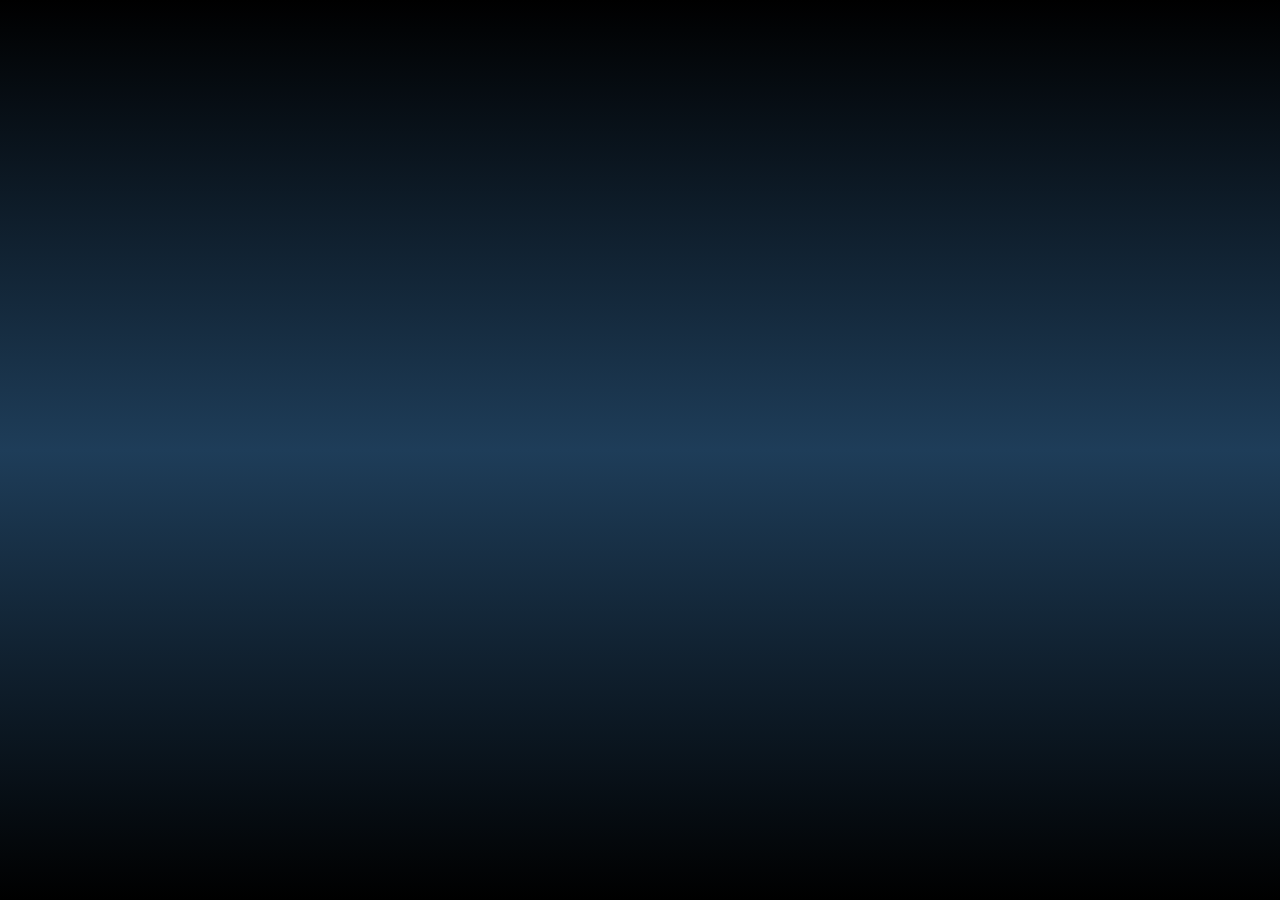
==== templates/create_post.html @ 66370d85 "second commit" ====
<!DOCTYPE html>
<html lang="en">
<head>
    <meta charset="UTF-8">
    <meta name="viewport" content="width=device-width, initial-scale=1.0">
    <title>Create Post | Blog</title>
    <link rel="stylesheet" href="/static/style.css">
</head>
<body>
    <a href="/logout" class="logout-button">Logout</a>

    <header>
        <h1>Create a New Post</h1>
    </header>

    <section class="create-post-form">
        <form action="/submit-post" method="post">
            <label for="title">Title:</label>
            <input type="text" id="title" name="title" required>
            
            <label for="post_content">Content:</label>
            <textarea id="post_content" name="post_content" rows="4" required></textarea>
            
            <button type="submit">Submit</button>
        </form>
    </section>

    <a href="/posts">Back to All Posts</a>

</body>
</html>
---- static/style.css ----
@import url('https://fonts.googleapis.com/css2?family=Quicksand:wght@300;400;500;600;700&display=swap');
*
{
  margin: 0;
  padding: 0;
  box-sizing: border-box;
  font-family: 'Quicksand', sans-serif;
}
body
{
  display: flex;
  justify-content: center;
  align-items: center;
  min-height: 100vh;
  background: #000;
}
section
{
  position: absolute;
  width: 100vw;
  height: 100vh;
  display: flex;
  justify-content: center;
  align-items: center;
  gap: 2px;
  flex-wrap: wrap;
  overflow: hidden;
}
section::before
{
  content: '';
  position: absolute;
  width: 100%;
  height: 100%;
  background: linear-gradient(#000,#1E3D59,#000);
  animation: animate 5s linear infinite;
}
@keyframes animate
{
  0%
  {
    transform: translateY(-100%);
  }
  100%
  {
    transform: translateY(100%);
  }
}
section span
{
  position: relative;
  display: block;
  width: calc(6.25vw - 2px);
  height: calc(6.25vw - 2px);
  background: #333366;
  z-index: 2;
  transition: 1.5s;
}
section span:hover
{
  background: #1E3D59;
  transition: 0s;
}

section .signin
{
  position: absolute;
  width: 400px;
  background: #222;
  z-index: 1000;
  display: flex;
  justify-content: center;
  align-items: center;
  padding: 40px;
  border-radius: 4px;
  box-shadow: 0 15px 35px rgba(0,0,0,9);
}
section .signin .content
{
  position: relative;
  width: 100%;
  display: flex;
  justify-content: center;
  align-items: center;
  flex-direction: column;
  gap: 40px;
}
section .signin .content h2
{
  font-size: 2em;
  color: #333366;
  text-transform: uppercase;
}
section .signin .content .form
{
  width: 100%;
  display: flex;
  flex-direction: column;
  gap: 25px;
}
section .signin .content .form .inputBox
{
  position: relative;
  width: 100%;
}
section .signin .content .form .inputBox input
{
  position: relative;
  width: 100%;
  background: #333;
  border: none;
  outline: none;
  padding: 25px 10px 7.5px;
  border-radius: 4px;
  color: #fff;
  font-weight: 500;
  font-size: 1em;
}
section .signin .content .form .inputBox i
{
  position: absolute;
  left: 0;
  padding: 15px 10px;
  font-style: normal;
  color: #aaa;
  transition: 0.5s;
  pointer-events: none;
}
.signin .content .form .inputBox input:focus ~ i,
.signin .content .form .inputBox input:valid ~ i
{
  transform: translateY(-7.5px);
  font-size: 0.8em;
  color: #fff;
}
.signin .content .form .links
{
  position: relative;
  width: 100%;
  display: flex;
  justify-content: space-between;
}
.signin .content .form .links a
{
  color: #fff;
  text-decoration: none;
}
.signin .content .form .links a:nth-child(2)
{
  color: #333366;
  font-weight: 600;
}
.signin .content .form .inputBox input[type="submit"]
{
  padding: 10px;
  background: #333366;
  color: #000;
  font-weight: 600;
  font-size: 1.35em;
  letter-spacing: 0.05em;
  cursor: pointer;
}
input[type="submit"]:active
{
  opacity: 0.6;
}
@media (max-width: 900px)
{
  section span
  {
    width: calc(10vw - 2px);
    height: calc(10vw - 2px);
  }
}
@media (max-width: 600px)
{
  section span
  {
    width: calc(20vw - 2px);
    height: calc(20vw - 2px);
  }
}
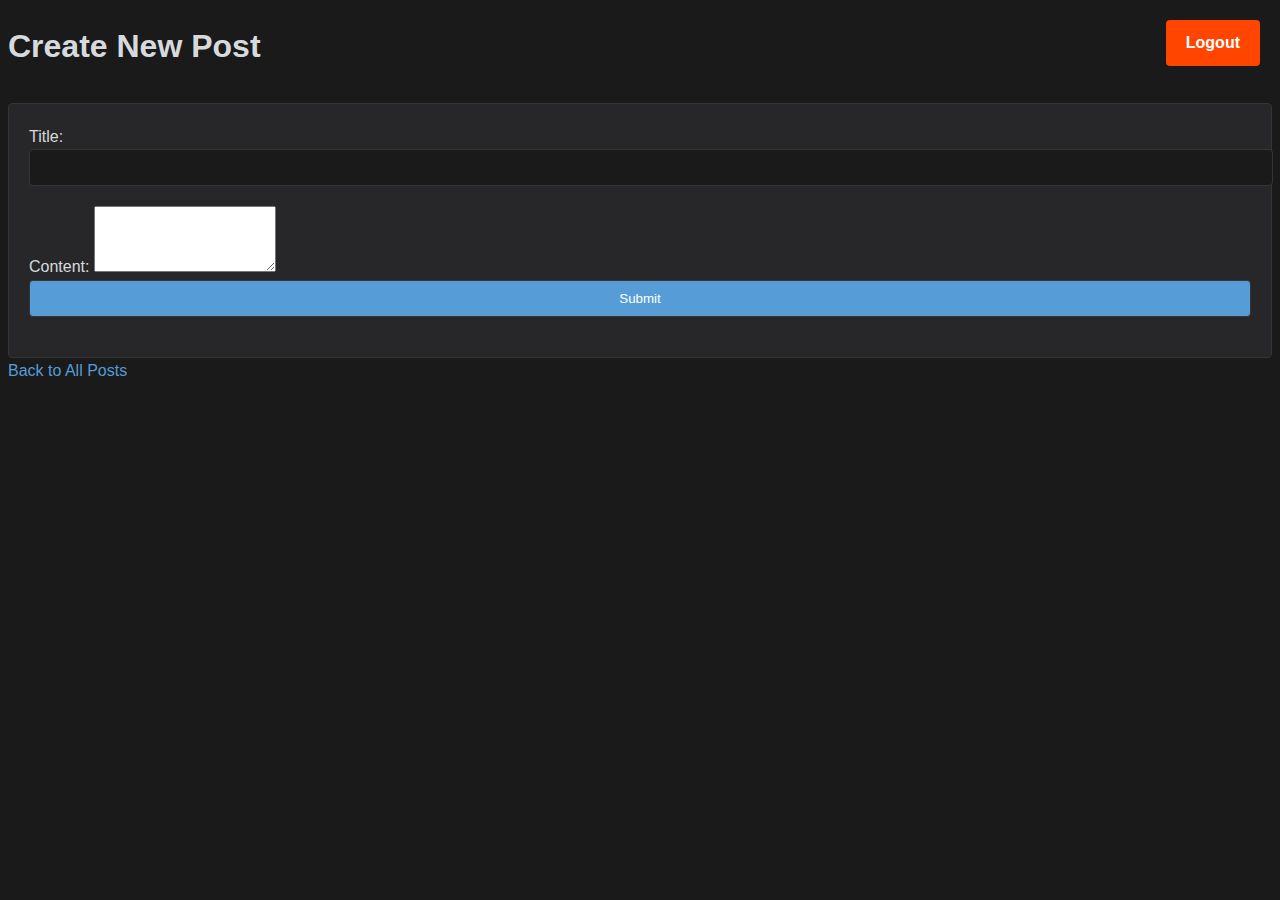
==== commit 9948fa23: "made slide changes to html files" ====
--- a/templates/create_post.html
+++ b/templates/create_post.html
@@ -10,7 +10,7 @@
     <a href="/logout" class="logout-button">Logout</a>
 
     <header>
-        <h1>Create a New Post</h1>
+        <h1>Create New Post</h1>
     </header>
 
     <section class="create-post-form">
--- a/static/style.css
+++ b/static/style.css
@@ -1,182 +1,116 @@
-@import url('https://fonts.googleapis.com/css2?family=Quicksand:wght@300;400;500;600;700&display=swap');
-*
-{
-  margin: 0;
-  padding: 0;
-  box-sizing: border-box;
-  font-family: 'Quicksand', sans-serif;
-}
-body
-{
-  display: flex;
-  justify-content: center;
-  align-items: center;
-  min-height: 100vh;
-  background: #000;
-}
-section
-{
-  position: absolute;
-  width: 100vw;
-  height: 100vh;
-  display: flex;
-  justify-content: center;
-  align-items: center;
-  gap: 2px;
-  flex-wrap: wrap;
-  overflow: hidden;
-}
-section::before
-{
-  content: '';
-  position: absolute;
-  width: 100%;
-  height: 100%;
-  background: linear-gradient(#000,#1E3D59,#000);
-  animation: animate 5s linear infinite;
-}
-@keyframes animate
-{
-  0%
-  {
-    transform: translateY(-100%);
-  }
-  100%
-  {
-    transform: translateY(100%);
-  }
-}
-section span
-{
-  position: relative;
-  display: block;
-  width: calc(6.25vw - 2px);
-  height: calc(6.25vw - 2px);
-  background: #333366;
-  z-index: 2;
-  transition: 1.5s;
-}
-section span:hover
-{
-  background: #1E3D59;
-  transition: 0s;
+/* General Styles for Dark Mode */
+body {
+    font-family: 'Arial', sans-serif;
+    background-color: #1a1a1b;
+    color: #d7dadc;
+    line-height: 1.6;
 }
 
-section .signin
-{
-  position: absolute;
-  width: 400px;
-  background: #222;
-  z-index: 1000;
-  display: flex;
-  justify-content: center;
-  align-items: center;
-  padding: 40px;
-  border-radius: 4px;
-  box-shadow: 0 15px 35px rgba(0,0,0,9);
+a {
+    color: #569cd6;
+    text-decoration: none;
 }
-section .signin .content
-{
-  position: relative;
-  width: 100%;
-  display: flex;
-  justify-content: center;
-  align-items: center;
-  flex-direction: column;
-  gap: 40px;
+
+a:hover {
+    text-decoration: underline;
 }
-section .signin .content h2
-{
-  font-size: 2em;
-  color: #333366;
-  text-transform: uppercase;
+
+/* Style for the logout button in the top right corner */
+.logout-button {
+    position: absolute;
+    top: 20px;
+    right: 20px;
+    background-color: #ff4500;
+    color: white;
+    padding: 10px 20px;
+    border: none;
+    border-radius: 4px;
+    cursor: pointer;
+    font-weight: bold;
 }
-section .signin .content .form
-{
-  width: 100%;
-  display: flex;
-  flex-direction: column;
-  gap: 25px;
+
+.logout-button:hover {
+    background-color: #e43f00;
 }
-section .signin .content .form .inputBox
-{
-  position: relative;
-  width: 100%;
+
+/* Style for comments */
+.comments {
+    margin-top: 30px;
 }
-section .signin .content .form .inputBox input
-{
-  position: relative;
-  width: 100%;
-  background: #333;
-  border: none;
-  outline: none;
-  padding: 25px 10px 7.5px;
-  border-radius: 4px;
-  color: #fff;
-  font-weight: 500;
-  font-size: 1em;
+
+.comment {
+    background-color: #272729;
+    border: 1px solid #343536;
+    box-shadow: 0 2px 5px rgba(0,0,0,0.2);
+    padding: 15px;
+    margin-bottom: 15px;
+    border-radius: 4px;
 }
-section .signin .content .form .inputBox i
-{
-  position: absolute;
-  left: 0;
-  padding: 15px 10px;
-  font-style: normal;
-  color: #aaa;
-  transition: 0.5s;
-  pointer-events: none;
+
+/* Style for the create post form */
+.create-post-form {
+    background-color: #272729;
+    padding: 20px;
+    margin-top: 30px;
+    border: 1px solid #343536;
+    border-radius: 4px;
 }
-.signin .content .form .inputBox input:focus ~ i,
-.signin .content .form .inputBox input:valid ~ i
-{
-  transform: translateY(-7.5px);
-  font-size: 0.8em;
-  color: #fff;
+
+/* Additional styles for the post layout */
+ul {
+    list-style: none;
+    padding: 0;
 }
-.signin .content .form .links
-{
-  position: relative;
-  width: 100%;
-  display: flex;
-  justify-content: space-between;
+
+.post-item {
+    background-color: #272729;
+    color: #d7dadc;
+    border: 1px solid #343536;
+    margin-bottom: 15px;
+    padding: 20px;
+    border-radius: 4px;
 }
-.signin .content .form .links a
-{
-  color: #fff;
-  text-decoration: none;
+
+.post-content {
+    margin-bottom: 15px;
 }
-.signin .content .form .links a:nth-child(2)
-{
-  color: #333366;
-  font-weight: 600;
+
+.comment-form {
+    margin-top: 20px;
 }
-.signin .content .form .inputBox input[type="submit"]
-{
-  padding: 10px;
-  background: #333366;
-  color: #000;
-  font-weight: 600;
-  font-size: 1.35em;
-  letter-spacing: 0.05em;
-  cursor: pointer;
+
+/* Form Input and Button Styles */
+input[type='text'],
+input[type='submit'],
+button {
+    display: block;
+    width: 100%;
+    padding: 10px;
+    margin-bottom: 20px;
+    border-radius: 4px;
+    border: 1px solid #343536;
+    background: #1a1a1b;
+    color: #d7dadc;
 }
-input[type="submit"]:active
-{
-  opacity: 0.6;
+
+input[type='submit'],
+button {
+    background: #569cd6;
+    color: white;
+    cursor: pointer;
 }
-@media (max-width: 900px)
-{
-  section span
-  {
-    width: calc(10vw - 2px);
-    height: calc(10vw - 2px);
-  }
+
+input[type='submit']:hover,
+button:hover {
+    background: #41729f;
 }
-@media (max-width: 600px)
-{
-  section span
-  {
-    width: calc(20vw - 2px);
-    height: calc(20vw - 2px);
-  }
-}+
+/* Adjustments for smaller screens */
+@media only screen and (max-width: 600px) {
+    .logout-button {
+        width: 100%;
+        position: relative;
+        margin-bottom: 20px;
+    }
+}
+
